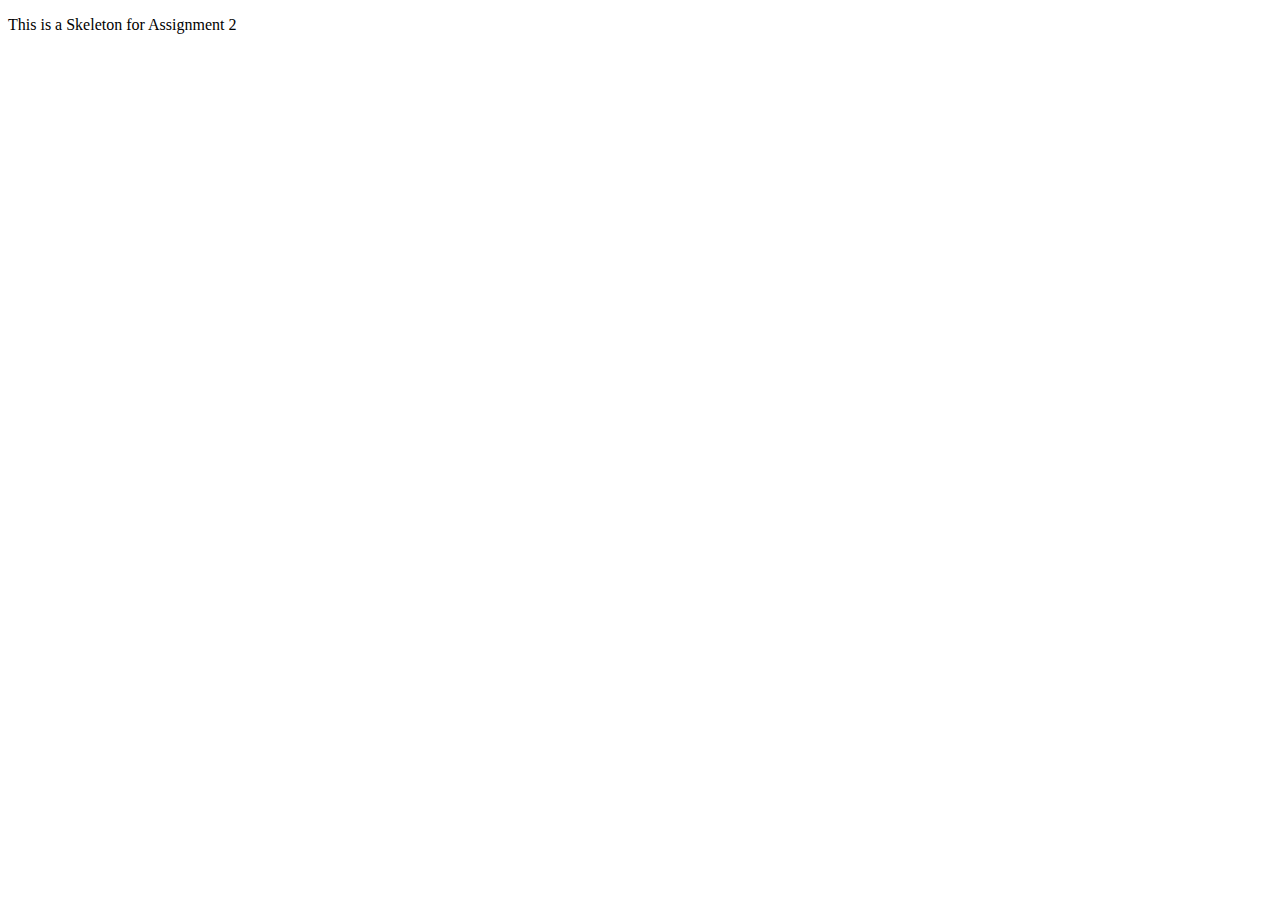
==== HomeSkeleton.html @ 62e617c4 "Add files via upload" ====
<!DOCTYPE html>
<html>

<head>
  <meta charset="utf-8">
  <title>Murphy's Auto</title>
  <meta name="viewport" content="width=device-width, initial-scale=1">

  <link href="carhome.css " rel="stylesheet">
</head>

<body>

  <p>This is a Skeleton for Assignment 2</p>
  
</body>

</html>
---- carhome.css ----
/*
   Car Project
   Spring 2018
   Assignment 2
   ITD 210

   This file contains the base styles used by all pages in the website

*/
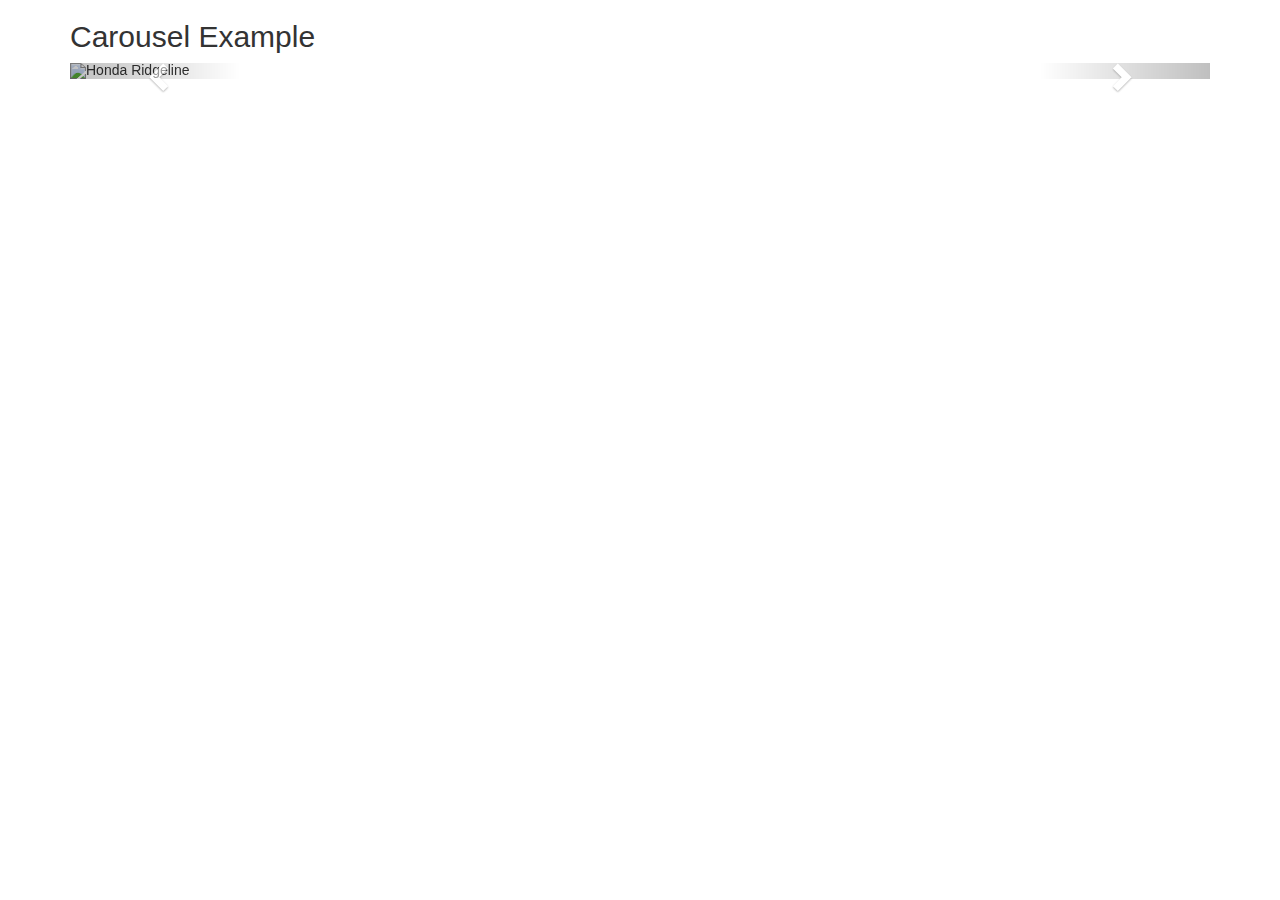
==== commit 83bace51: "Update HomeSkeleton.html" ====
--- a/HomeSkeleton.html
+++ b/HomeSkeleton.html
@@ -1,18 +1,65 @@
 <!DOCTYPE html>
-<html>
-
+<html lang="en">
 <head>
+  <title>Murphy's Auto</title>
   <meta charset="utf-8">
-  <title>Murphy's Auto</title>
   <meta name="viewport" content="width=device-width, initial-scale=1">
-
-  <link href="carhome.css " rel="stylesheet">
+  <link rel="stylesheet" href="https://maxcdn.bootstrapcdn.com/bootstrap/3.3.7/css/bootstrap.min.css">
+  <script src="https://ajax.googleapis.com/ajax/libs/jquery/3.3.1/jquery.min.js"></script>
+  <script src="https://maxcdn.bootstrapcdn.com/bootstrap/3.3.7/js/bootstrap.min.js"></script>
 </head>
-
 <body>
 
-  <p>This is a Skeleton for Assignment 2</p>
+<div class="container">
+  <h2>Carousel Example</h2>
+  <div id="myCarousel" class="carousel slide" data-ride="carousel">
+    <!-- Indicators -->
+    <ol class="carousel-indicators">
+      <li data-target="#myCarousel" data-slide-to="0" class="active"></li>
+      <li data-target="#myCarousel" data-slide-to="1"></li>
+      <li data-target="#myCarousel" data-slide-to="2"></li>
+    </ol>
+
+    <!-- Wrapper for slides -->
+    <div class="carousel-inner">
+
+      <div class="item active">
+        <img src="Truck.jpg" alt="Honda Ridgeline" style="width:100%;">
+        <div class="carousel-caption">
+          <h3>Truck</h3>
+          <p>Honda Ridgline 2018</p>
+        </div>
+      </div>
+
+      <div class="item">
+        <img src="Truck2.jpg" alt="SUV" style="width:100%;">
+        <div class="carousel-caption">
+          <h3>SUV</h3>
+          <p>(SUV Model)</p>
+        </div>
+      </div>
+    
+      <div class="item">
+        <img src="Truck.jpg" alt="Sedan" style="width:100%;">
+        <div class="carousel-caption">
+          <h3>Sedan</h3>
+          <p>(Sedan Model)</p>
+        </div>
+      </div>
   
+    </div>
+
+    <!-- Left and right controls -->
+    <a class="left carousel-control" href="#myCarousel" data-slide="prev">
+      <span class="glyphicon glyphicon-chevron-left"></span>
+      <span class="sr-only">Previous</span>
+    </a>
+    <a class="right carousel-control" href="#myCarousel" data-slide="next">
+      <span class="glyphicon glyphicon-chevron-right"></span>
+      <span class="sr-only">Next</span>
+    </a>
+  </div>
+</div>
+
 </body>
-
-</html>+</html>
